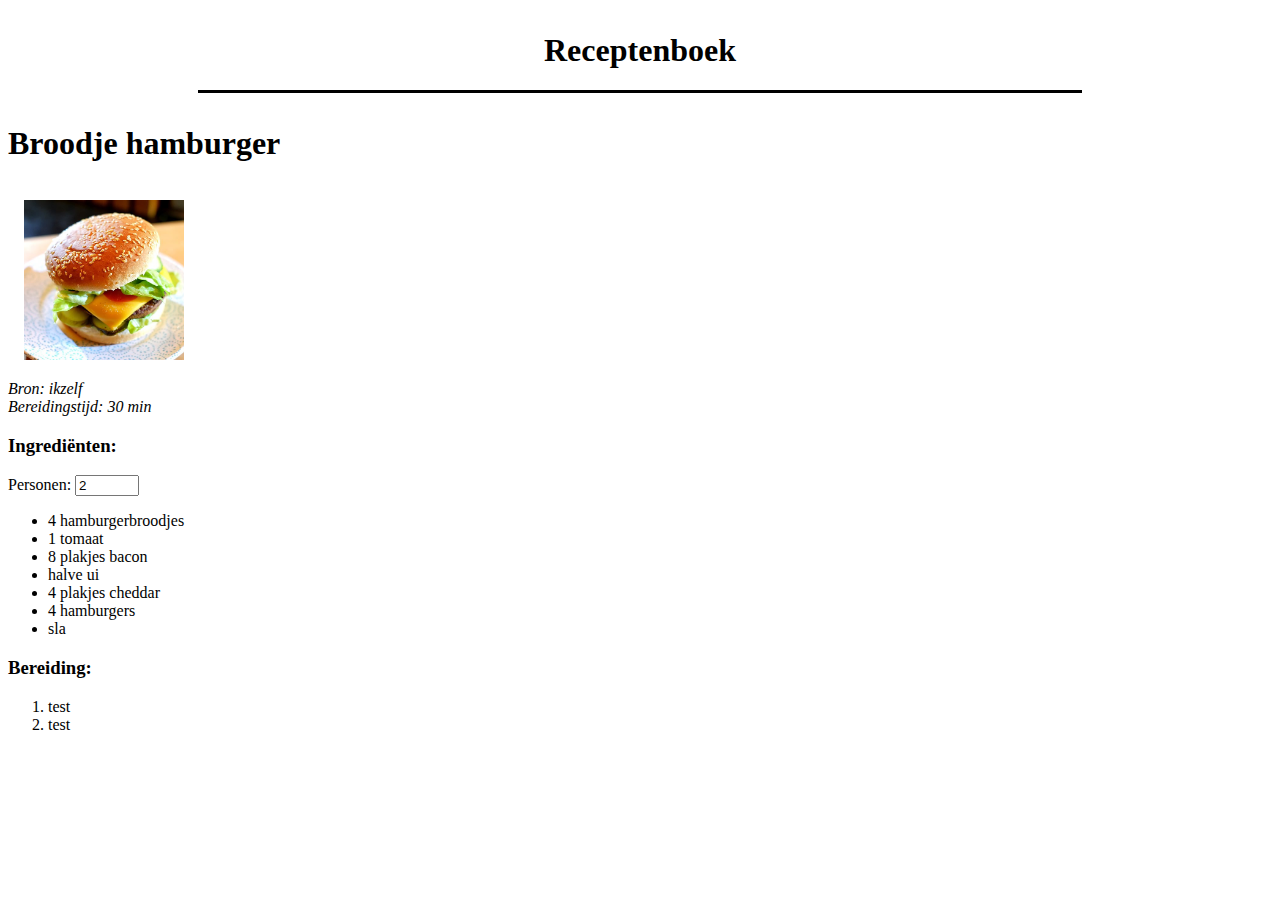
==== broodje_hamburger.html @ 91d63d00 "versie2" ====
<!DOCTYPE html>
<html>
    <head>
        <title>Receptenboek</title>
        <link rel="stylesheet" href="css/style.css">
    </head>

    <body>
        <div class="header" onclick="location.href='./index.html';">
            <h1>Receptenboek</h1>
        </div>
        <div class="titel">
            <h1>Broodje hamburger</h1>
        </div>
        <div class="recept-img-div">
            <img class="recept-img" src="img/broodje-hamburger.jpg" alt="Broodje hamburger">
        </div>
        <div>
            <em>Bron: ikzelf</em>
            <br>
            <em>Bereidingstijd: 30 min</em>
        </div>
        <div class="ingrediënten">
            <h3>Ingrediënten:</h3>
            <div class="personen">
                <label>Personen:</label>
                <input type="number" id="quantity" name="quantity" min="1" max="100" value="2">
            </div>
            <ul>
                <li>4 hamburgerbroodjes</li>
                <li>1 tomaat</li>
                <li>8 plakjes bacon</li>
                <li>halve ui</li>
                <li>4 plakjes cheddar</li>
                <li>4 hamburgers</li>
                <li>sla</li>
            </ul>
        </div>
        <div class="bereiding">
            <h3>Bereiding:</h3>
            <ol>
                <li>test</li>
                <li>test</li>
            </ol>
        </div>

    </body>

</html>
---- css/style.css ----
.header {
    margin: 2em auto;
    width: 70%;
    text-align: center;
    border-style: solid;
    border-width: 0 0 .2em 0;
    cursor: pointer;
}
.recept {
    margin: auto;
    width: 40%;
    border-style: solid;
    border-width: .1em;
    border-radius: .5em;
    cursor: pointer;
}
.recept-img {
    margin: 1em;
    object-fit: cover;
    height: 10em;
    width: 10em;
}
.recept-img-div {
    display: inline-block;
    vertical-align: top;
}
.recept-text-div {
    display: inline-block;
    vertical-align: top;
}
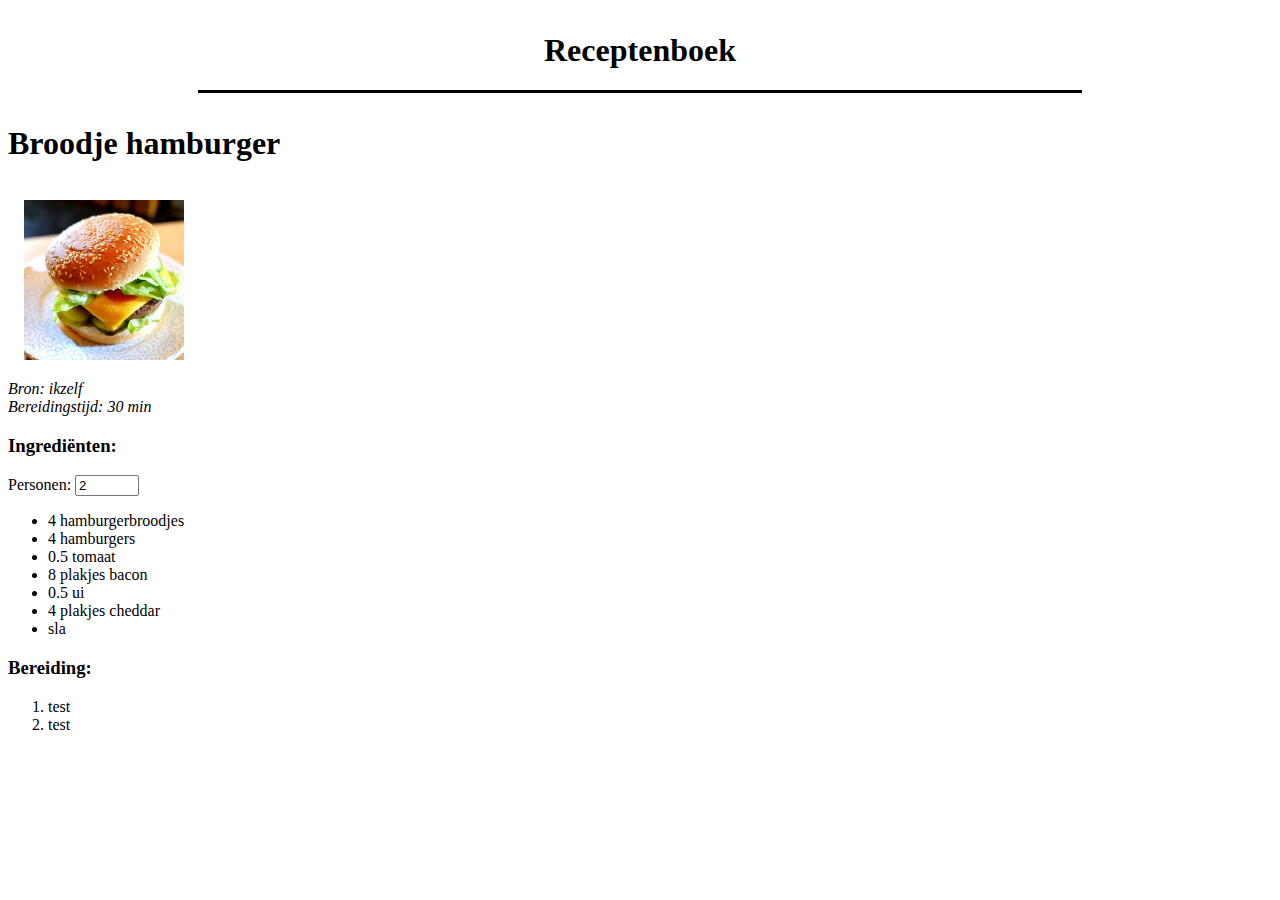
==== commit 83da200b: "Added ingredient amount changes" ====
--- a/broodje_hamburger.html
+++ b/broodje_hamburger.html
@@ -24,16 +24,16 @@
             <h3>Ingrediënten:</h3>
             <div class="personen">
                 <label>Personen:</label>
-                <input type="number" id="quantity" name="quantity" min="1" max="100" value="2">
+                <input type="number" id="quantity" name="quantity" min="1" max="100" value="2" onchange="onIngrAmountChange(event)">
             </div>
             <ul>
-                <li>4 hamburgerbroodjes</li>
-                <li>1 tomaat</li>
-                <li>8 plakjes bacon</li>
-                <li>halve ui</li>
-                <li>4 plakjes cheddar</li>
-                <li>4 hamburgers</li>
-                <li>sla</li>
+                <li><span class="ingr_amount">4</span> hamburgerbroodjes</li>
+                <li><span class="ingr_amount">4</span> hamburgers</li>
+                <li><span class="ingr_amount">0.5</span> tomaat</li>
+                <li><span class="ingr_amount">8</span> plakjes bacon</li>
+                <li><span class="ingr_amount">0.5</span> ui</li>
+                <li><span class="ingr_amount">4</span> plakjes cheddar</li>
+                <li><span class="ingr_amount"></span> sla</li>
             </ul>
         </div>
         <div class="bereiding">
@@ -43,7 +43,28 @@
                 <li>test</li>
             </ol>
         </div>
+        <script>
+            const default_persons = 2;
+            const default_ingredients = [4, 4, 0.5, 8, 0.5, 4, null];
 
+            // reset to defaults
+            const quantityEl = document.querySelector("#quantity");
+            quantityEl.value=default_persons;
+            setIngredientAmount(1);
+
+            function onIngrAmountChange(event) {
+                const factor = event.target.value / default_persons;
+                setIngredientAmount(factor);
+            }
+
+            function setIngredientAmount(factor) {
+                const ingrs = document.querySelectorAll(".ingr_amount");
+                for(let i = 0; i < ingrs.length; i++) {
+                    const default_ingr = default_ingredients[i];
+                    ingrs[i].textContent = default_ingr != null ? default_ingr * factor : "";
+                }
+            } 
+        </script>
     </body>
 
 </html>